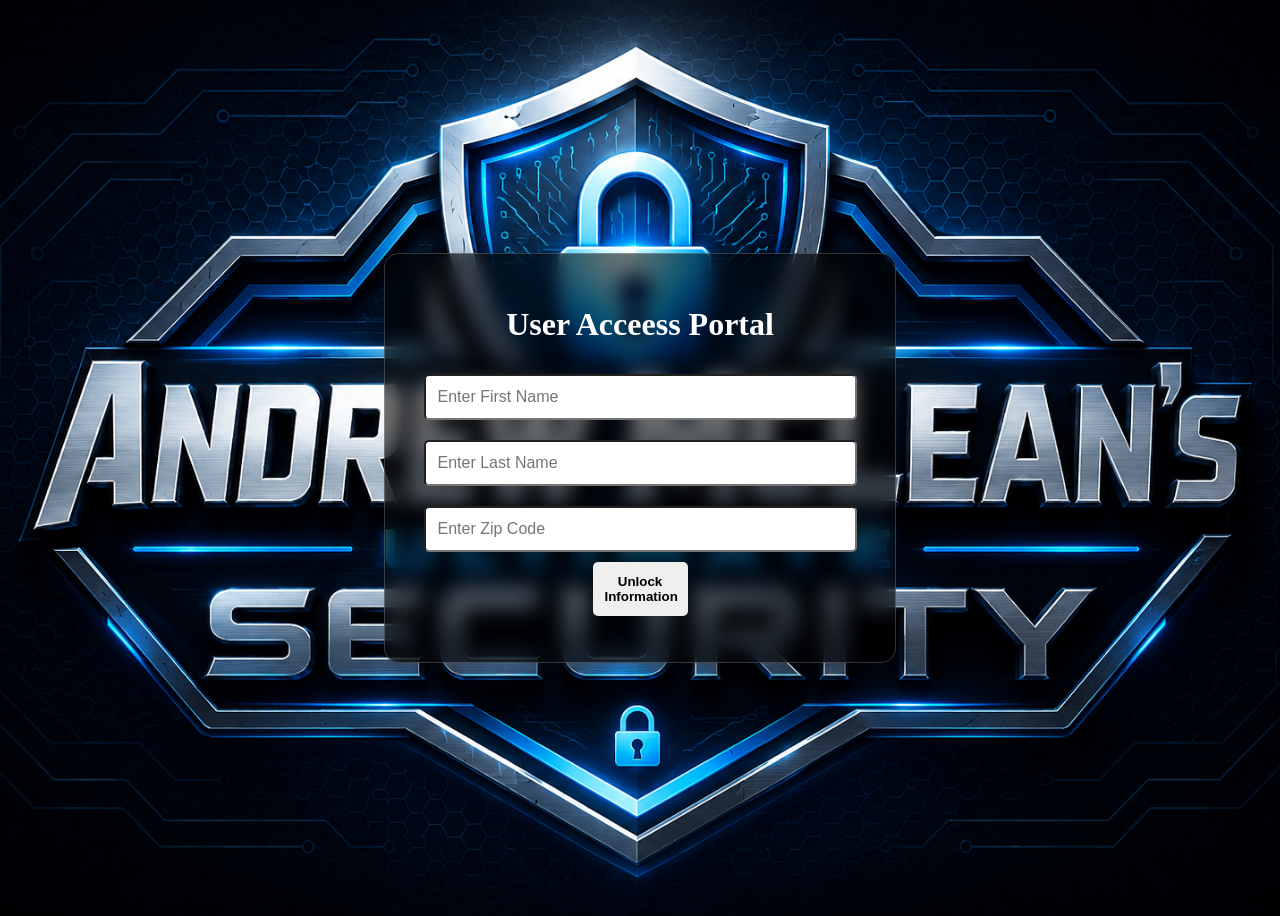
==== Assignment3.2-User Input Validation/strings.html @ 373ed358 "assignment user-input security website" ====
<!-- Andrew McLean -->
<!DOCTYPE html>
<html lang="en">
<head>
    <meta charset="UTF-8">
    <meta name="viewport" content="width=device-width, initial-scale=1.0">  
 <title>My Information</title>
 
</head>
<body>
  
<!-- Main container --> 
   <div id="Main-container"> 
      <!-- Heading -->
       <h1> User Acceess Portal </h1>
      <form id = "userForm"> 
    
      <!-- Inputs for user information -->
<input  type="text" id = "FirstName" placeholder="Enter First Name" required> </input> 
<input  type="text" id = "LastName" placeholder="Enter Last Name" required> </input> 
<input  type="text" id = "Zipcode" placeholder="Enter Zip Code" required> </input> 
     
      
<!-- Button to validate info -->

<button type="submit"> Unlock Information</button>

</form>
<!-- Warning message area -->
 <p id="warning"> </p>

 
 <!-- secret message --> 
<p id="secretMessage"></p>

   </div> 

<script> 

// Get the form element// 
const userForm = document.getElementById("userForm"); 

// Run when form is submitted 

userForm.onsubmit = function (event)
 {
    // Stop page refresh //
    event.preventDefault();
    
    //Get first name value // 
    let firstName = document.getElementById("FirstName").value;
    
    // Get last name value
     let lastName = document.getElementById("LastName").value; 
     
     // Get zip code value 
     let zipCode = document.getElementById("Zipcode").value; 
     
     // Combine first and last name with a space
      let fullName = firstName + " " + lastName;
    // Clear previous messages
     document.getElementById("warning").innerHTML = ""; 
     document.getElementById("secretMessage").innerHTML = ""; 
     
     // Validate full name length
    if (fullName.length > 20) { 
      
   // Display warning
    document.getElementById("warning").innerHTML = "Warning: Full name must be 20 characters or less.";
   
    // Stop program
     
     return; } 
     
     // Validate zip code contains exactly 5 digits 
     if (!/^\d{5}$/.test(zipCode)) { 
   
   // Display warning 
   
   document.getElementById("warning").innerHTML = "Warning: Zip code must contain exactly 5 digits."; 
   
   // Stop program 
   
   return; } 

   // Show secret message if valid 
   
   document.getElementById("secretMessage").innerHTML = "Access Granted! The Answer's you seek, are already decided within you. Believe and do the work! "; 
   }; 
   
   </script>

   <style> 
body{
   background-image: url("amsercuityphoto.png");
   background-size:cover; 
   background-position: center; 
   background-repeat: no-repeat;
   display:flex; 
   justify-content:center; 
   align-items:center; 
   min-height: 100vh;
}

#Main-container{
   width:450px;
   padding:30px; 
   background:rgba(0,0,0,0.55);
   backdrop-filter: blur(10px); 
   border-radius: 15px; 
   border: 1px solid rgba(255,255,255,0.2);
   text-align:center; 
   color:white;
   
}

button{
   width:95px; 
   padding: 12px; 
   border: none; 
   border-radius: 5px; 
   color:black; 
   font-weight: bold; 
   cursor: pointer; 

}

#secretMessage{
   color: #00ff88; 
   font-size: 14px; 
   font-weight: bold; 
   margin-top: 15px; 
}

input{
   width:90%;
   padding:12px; 
   margin: 10px 0; 
   border-radius:5px; 
   font-size:16px; 
}

#warning{
   color:red; 
   font-weight: bold; 
   margin-top:10px; 

}

   </style>

</body>
</html>
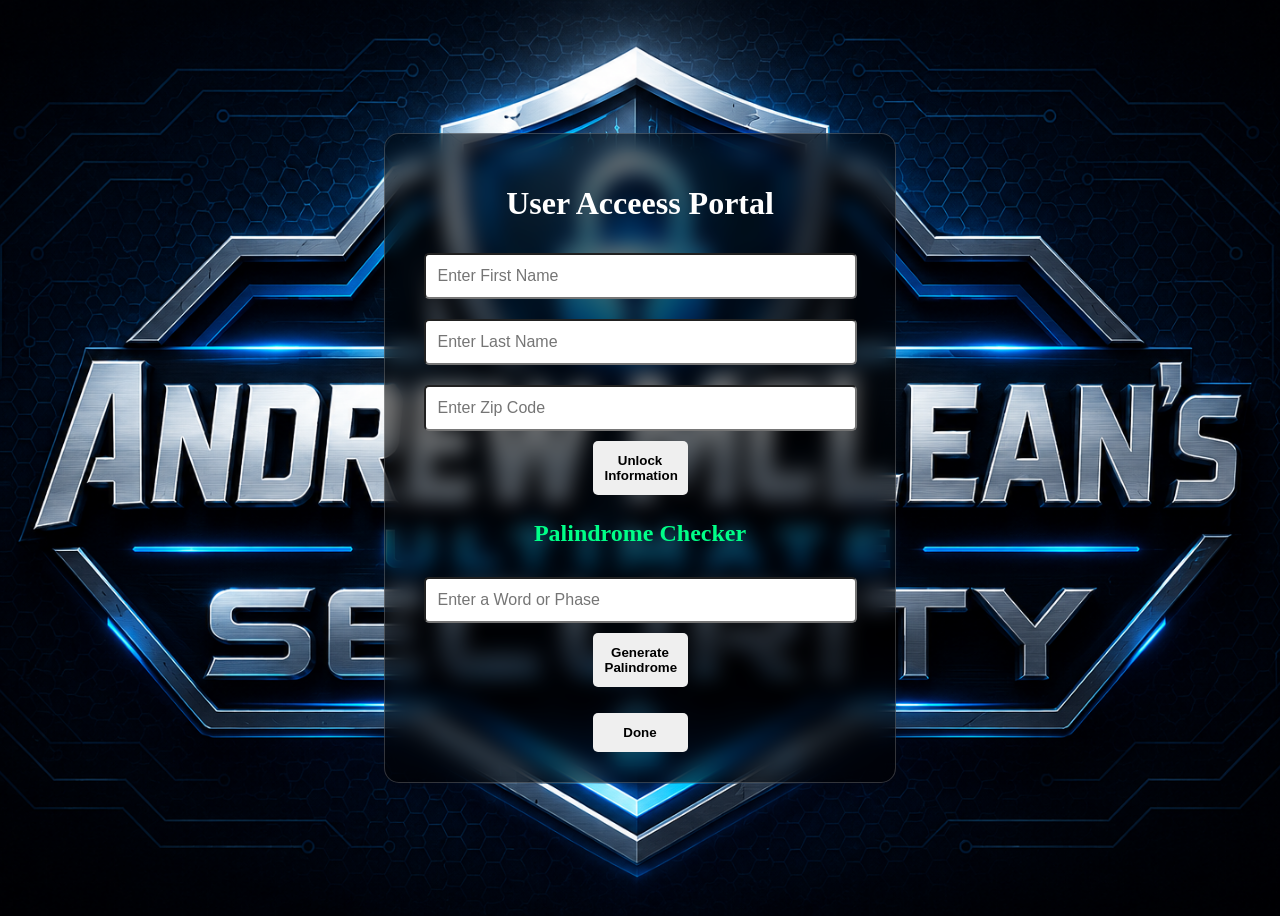
==== commit 0cfd1138: "Palindrome checker added java html and css" ====
--- a/Assignment3.2-User Input Validation/strings.html
+++ b/Assignment3.2-User Input Validation/strings.html
@@ -4,46 +4,110 @@
 <head>
     <meta charset="UTF-8">
     <meta name="viewport" content="width=device-width, initial-scale=1.0">  
- <title>My Information</title>
- 
+    <title>My Information</title>
 </head>
+
 <body>
-  
+
 <!-- Main container --> 
-   <div id="Main-container"> 
+<div id="Main-container"> 
+
       <!-- Heading -->
-       <h1> User Acceess Portal </h1>
-      <form id = "userForm"> 
+      <h1> User Acceess Portal </h1>
+
+      <form id="userForm"> 
     
       <!-- Inputs for user information -->
-<input  type="text" id = "FirstName" placeholder="Enter First Name" required> </input> 
-<input  type="text" id = "LastName" placeholder="Enter Last Name" required> </input> 
-<input  type="text" id = "Zipcode" placeholder="Enter Zip Code" required> </input> 
-     
+      <input type="text" id="FirstName" placeholder="Enter First Name" required>  
+      <input type="text" id="LastName" placeholder="Enter Last Name" required>
+      <input type="text" id="Zipcode" placeholder="Enter Zip Code" required>  
+     
+      <!-- Button to validate info -->
+      <button type="submit"> Unlock Information</button>
+
+      </form>
+
+      <!-- Warning message area -->
+      <p id="warning"> </p>
+
+      <!-- secret message --> 
+      <p id="secretMessage"></p>
+
+      <!-- Palindrome code -->
+
+      <h2>Palindrome Checker</h2>
+
+      <form id="palindromeForm">
+
+         <!-- Input for when user enters word phrase -->
+         <input type="text" id="palindromeInput" placeholder="Enter a Word or Phase" required> 
+
+         <!-- Palindrome check button -->
+         <button type="submit"> Generate Palindrome </button>
+
+      </form>
+
+      <!-- Results message -->
+      <p id="palindromeMessage"></p> 
+
+      <!--Continue option-->
+      <button id="doneButton">Done</button> 
+
+</div> 
+
+<script> 
+
+// Palondrome Form // 
+
+const palindromeForm = document.getElementById("palindromeForm");
+
+// runs form on submit // 
+palindromeForm.onsubmit = function(event) {
+   
+   // stop refresh // 
+   event.preventDefault(); 
+
+   // get user input 
+   let userWord = document.getElementById("palindromeInput").value;
+
+   // Remove spaces from lowercase //
+   let cleanedWord = userWord.replace(/\s/g, "").toLowerCase(); 
+
+   // reverse String using LOOP (required)
+   let reversed = ""; 
       
-<!-- Button to validate info -->
-
-<button type="submit"> Unlock Information</button>
-
-</form>
-<!-- Warning message area -->
- <p id="warning"> </p>
-
- 
- <!-- secret message --> 
-<p id="secretMessage"></p>
-
-   </div> 
-
-<script> 
+   for (let i = cleanedWord.length - 1; i >= 0; i--) {
+      reversed += cleanedWord[i]; 
+   }
+
+   // This checks if the word is Palidrome or not // 
+   if (cleanedWord === reversed) {
+      document.getElementById("palindromeMessage").innerHTML =
+      '"' + userWord + '" is a Palindrome!';
+   } 
+   else {
+      document.getElementById("palindromeMessage").innerHTML =
+      '"' + userWord + '" is NOT a Palindrome!';
+   }
+
+   // done button // 
+   document.getElementById("doneButton").onclick = function()
+   {
+      document.getElementById("palindromeMessage").innerHTML =
+      "Thank you for using My Palindrome Checker!"; 
+
+      document.getElementById("palindromeInput").disabled = true; 
+   };
+};
+
+
 
 // Get the form element// 
 const userForm = document.getElementById("userForm"); 
 
 // Run when form is submitted 
-
 userForm.onsubmit = function (event)
- {
+{
     // Stop page refresh //
     event.preventDefault();
     
@@ -51,46 +115,49 @@
     let firstName = document.getElementById("FirstName").value;
     
     // Get last name value
-     let lastName = document.getElementById("LastName").value; 
-     
-     // Get zip code value 
-     let zipCode = document.getElementById("Zipcode").value; 
-     
-     // Combine first and last name with a space
-      let fullName = firstName + " " + lastName;
+    let lastName = document.getElementById("LastName").value; 
+     
+    // Get zip code value 
+    let zipCode = document.getElementById("Zipcode").value; 
+     
+    // Combine first and last name with a space
+    let fullName = firstName + " " + lastName;
+
     // Clear previous messages
-     document.getElementById("warning").innerHTML = ""; 
-     document.getElementById("secretMessage").innerHTML = ""; 
-     
-     // Validate full name length
+    document.getElementById("warning").innerHTML = ""; 
+    document.getElementById("secretMessage").innerHTML = ""; 
+     
+    // Validate full name length
     if (fullName.length > 20) { 
       
-   // Display warning
-    document.getElementById("warning").innerHTML = "Warning: Full name must be 20 characters or less.";
-   
-    // Stop program
-     
-     return; } 
-     
-     // Validate zip code contains exactly 5 digits 
-     if (!/^\d{5}$/.test(zipCode)) { 
-   
-   // Display warning 
-   
-   document.getElementById("warning").innerHTML = "Warning: Zip code must contain exactly 5 digits."; 
-   
-   // Stop program 
-   
-   return; } 
-
-   // Show secret message if valid 
-   
-   document.getElementById("secretMessage").innerHTML = "Access Granted! The Answer's you seek, are already decided within you. Believe and do the work! "; 
-   }; 
-   
-   </script>
-
-   <style> 
+        // Display warning
+        document.getElementById("warning").innerHTML =
+        "Warning: Full name must be 20 characters or less.";
+   
+        // Stop program
+        return; 
+    } 
+     
+    // Validate zip code contains exactly 5 digits 
+    if (!/^\d{5}$/.test(zipCode)) { 
+   
+        // Display warning 
+        document.getElementById("warning").innerHTML =
+        "Warning: Zip code must contain exactly 5 digits."; 
+   
+        // Stop program 
+        return; 
+    } 
+
+    // Show secret message if valid 
+    document.getElementById("secretMessage").innerHTML =
+    "Access Granted! The Answer's you seek, are already decided within you. Believe and do the work!"; 
+}; 
+
+</script>
+
+<style> 
+
 body{
    background-image: url("amsercuityphoto.png");
    background-size:cover; 
@@ -122,7 +189,6 @@
    color:black; 
    font-weight: bold; 
    cursor: pointer; 
-
 }
 
 #secretMessage{
@@ -144,10 +210,26 @@
    color:red; 
    font-weight: bold; 
    margin-top:10px; 
-
-}
-
-   </style>
+}
+
+h2{
+   color:#00ff88;
+   margin-top:25px; 
+}
+
+/* Palindrome result styling */
+#palindromeMessage{
+   color:white;
+   font-weight:bold; 
+   margin-top:15px; 
+}
+
+/* Done button */
+#doneButton{
+   margin-top:10px; 
+}
+
+</style>
 
 </body>
 </html>
